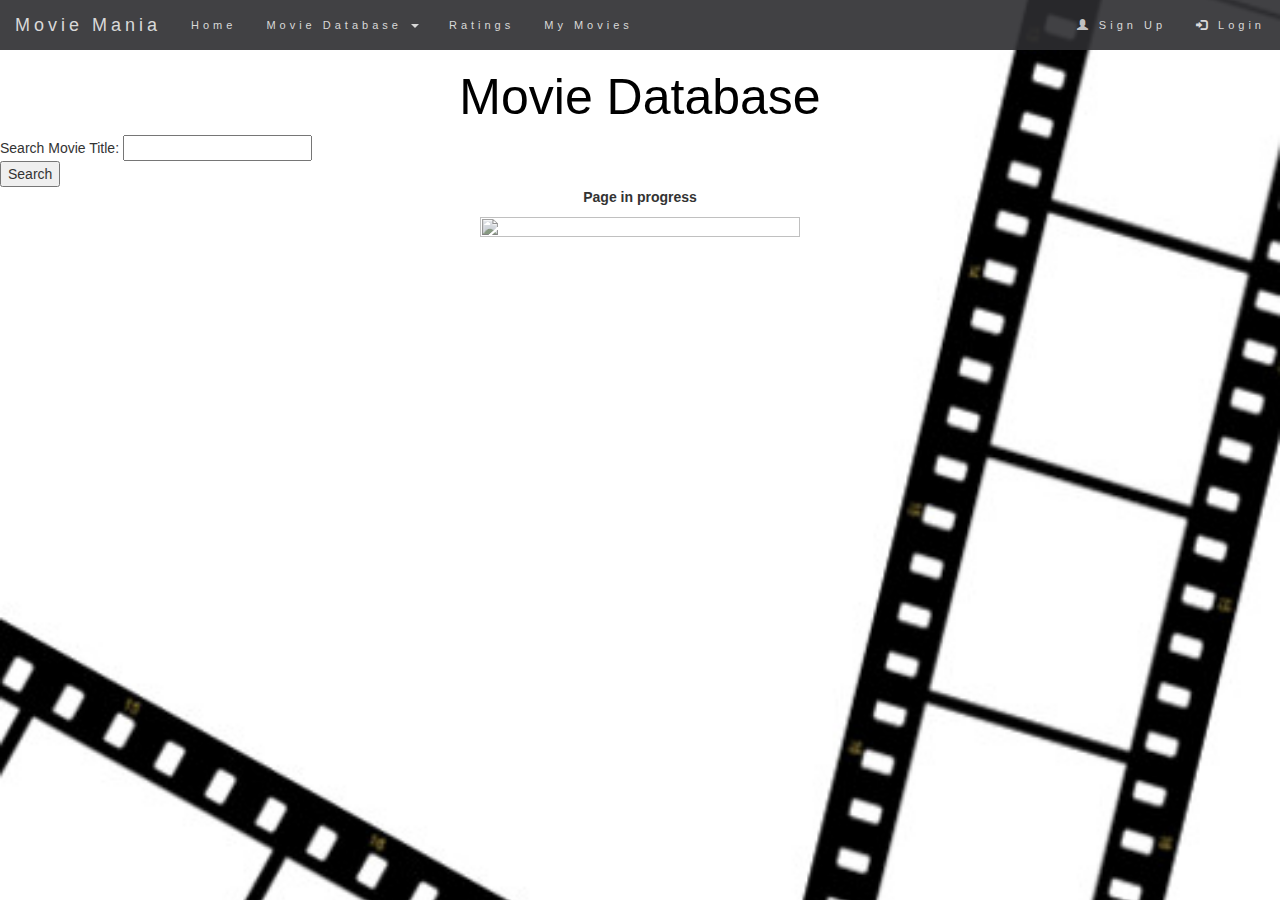
==== by_title.html @ 3785b9ae "adding javascript" ====
<!DOCTYPE html>
<html lang="en">
<head>
  <link rel="stylesheet" href="https://maxcdn.bootstrapcdn.com/bootstrap/3.3.5/css/bootstrap.min.css">
  <link rel="stylesheet" href="https://maxcdn.bootstrapcdn.com/font-awesome/4.5.0/css/font-awesome.min.css">
  <link type="text/css" rel="stylesheet" href="main.css"/>
  <link rel='shortcut icon' href='pictures/film-reel.jpg' type='image/x-icon'/ >
  <meta charset="UTF-8">
  <title>Movie Mania</title>
</head>
  <body>
    <nav class="navbar navbar-default navbar-fixed-top">
      <div class="container-fluid">
        <div class="navbar-header">
          <a class="navbar-brand">Movie Mania</a>
        </div>
        <div>
      <ul class="nav navbar-nav">
        <li><a href="index.html">Home</a></li>
        <li class="dropdown" class="active">
          <a class="dropdown-toggle" data-toggle="dropdown" href="#">Movie Database
          <span class="caret"></span></a>
          <ul class="dropdown-menu">
            <li><a href="by_title.html">Search By Title</a></li>
            <li><a href="#">Page 1-2</a></li>
            <li><a href="#">Page 1-3</a></li>
          </ul>
        </li>
        <li><a href="ratings.html">Ratings</a></li>
        <li><a href="my_movies.html">My Movies</a></li>
      </ul>
      <ul class="nav navbar-nav navbar-right">
        <li><a href="#"><span class="glyphicon glyphicon-user"></span> Sign Up</a></li>
        <li><a href="#"><span class="glyphicon glyphicon-log-in"></span> Login</a></li>
      </ul>
    </div>
  </div>
</nav>
<header>
  <h1>Movie Database</h1>
</header>
<section>
  Search Movie Title: <input id='title'><br>
  <button id='call'>Search</button><br>
  <div id='results'></div>
</section>
  <div>
    <strong><center><p>Page in progress</p></center></strong>
    <center><img src="http://weknowyourdreams.com/images/kitten/kitten-03.jpg" class="wait-img"></center>
  </div>
  <div class="scrolltest">
  </div>
    <script src="https://ajax.googleapis.com/ajax/libs/jquery/2.2.0/jquery.min.js"></script>
    <script type="text/javascript" src='main.js'></script>
    <script src="http://maxcdn.bootstrapcdn.com/bootstrap/3.3.5/js/bootstrap.min.js"></script>
  </body>
</html>
---- main.css ----
body {
    background-image: url("pictures/Background.jpg");
    background-repeat: no-repeat;
    background-position: center center;
    background-attachment: fixed;
    background-size: 100%, 100%;
}

h1 {
  text-align: center;
  font-family: "arial";
  font-size: 50px;
  color: black;
  padding-top: 50px
}

/* Add a dark background color with a little bit see-through */
.navbar {
    margin-bottom: 0;
    background-color: #2d2d30;
    border: 0;
    font-size: 11px !important;
    letter-spacing: 4px;
    opacity:0.9;
    display: inline-block;
    margin-left: auto;
    margin-right: auto;
}

/* Add a gray color to all navbar links */
.navbar li a, .navbar .navbar-brand {
    color: #d5d5d5 !important;
}

/* On hover, the links will turn white */
.navbar-nav li a:hover {
    color: #fff !important;
}

/* The active link */
.navbar-nav li.active a {
    color: #fff !important;
    background-color:#29292c !important;
}

/* Remove border color from the collapsible button */
.navbar-default .navbar-toggle {
    border-color: transparent;
}

/* Dropdown */
.open .dropdown-toggle {
    color: #fff ;
    background-color: #555 !important;
}

/* Dropdown links */
.dropdown-menu li a {
    color: #000 !important;
}

/* On hover, the dropdown links will turn red */
.dropdown-menu li a:hover {
    background-color: red !important;
}

.carousel-inner img {
    -webkit-filter: grayscale(80%);
    filter: grayscale(80%); /* make all photos black and white */
    height: 30%;
    width: 30%;
}

.carousel-control {
  color: black;
}

.wait-img {
  -webkit-filter: grayscale(80%);
  filter: grayscale(80%);
  height: 50%;
  width: 50%;
}
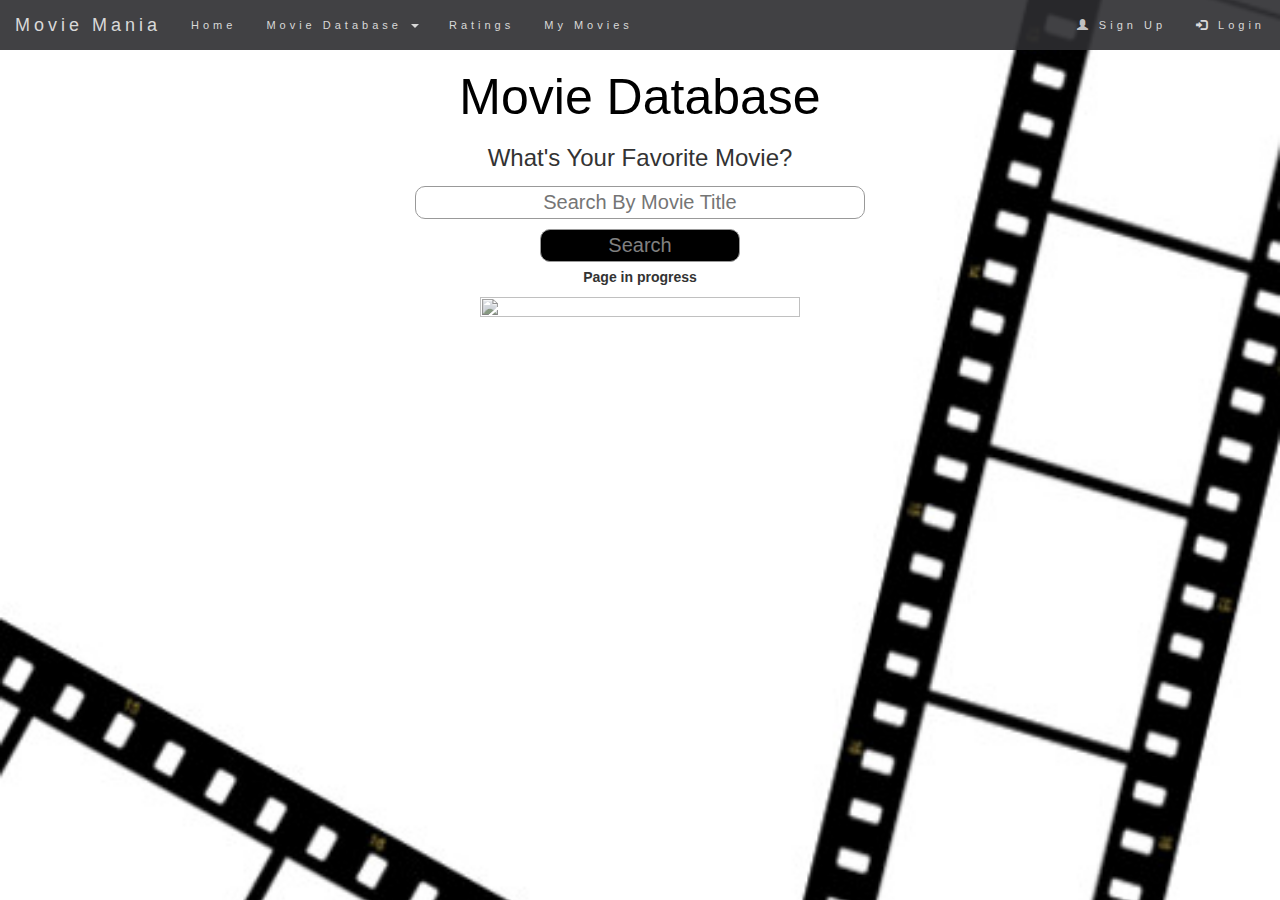
==== commit e3c0e4ae: "added api" ====
--- a/by_title.html
+++ b/by_title.html
@@ -22,7 +22,7 @@
           <span class="caret"></span></a>
           <ul class="dropdown-menu">
             <li><a href="by_title.html">Search By Title</a></li>
-            <li><a href="#">Page 1-2</a></li>
+            <li><a href="#">Search By Genre</a></li>
             <li><a href="#">Page 1-3</a></li>
           </ul>
         </li>
@@ -38,15 +38,16 @@
 </nav>
 <header>
   <h1>Movie Database</h1>
+  <h3>What's Your Favorite Movie?</h3>
 </header>
-<section>
-  Search Movie Title: <input id='title'><br>
-  <button id='call'>Search</button><br>
-  <div id='results'></div>
-</section>
+<center><section>
+  <input type="text" id='title' placeholder="Search By Movie Title"><br>
+  <button id='call' type="submit">Search</button><br>
+  <div id='results' class='results'></div>
+</section></center>
   <div>
     <strong><center><p>Page in progress</p></center></strong>
-    <center><img src="http://weknowyourdreams.com/images/kitten/kitten-03.jpg" class="wait-img"></center>
+    <center><img src="http://www.southernhillsanimalhospital.com/sites/site-1450/images/kittens.jpg" class="wait-img"></center>
   </div>
   <div class="scrolltest">
   </div>
--- a/main.css
+++ b/main.css
@@ -12,6 +12,11 @@
   font-size: 50px;
   color: black;
   padding-top: 50px
+}
+
+h3 {
+  text-align: center;
+  font-family: "arial";
 }
 
 /* Add a dark background color with a little bit see-through */
@@ -61,7 +66,7 @@
 
 /* On hover, the dropdown links will turn red */
 .dropdown-menu li a:hover {
-    background-color: red !important;
+    background-color: grey !important;
 }
 
 .carousel-inner img {
@@ -81,3 +86,29 @@
   height: 50%;
   width: 50%;
 }
+
+.results {
+  text-align: center;
+  text-shadow: 1px 1px grey;
+  margin-left: 140px;
+  margin-right: 140px;
+}
+
+input[type = text] {
+  border: 1px solid #999;
+  border-radius: 10px;
+  width: 450px;
+  font-size: 20px;
+  margin: 5px;
+  text-align: center;
+}
+
+button[type = submit] {
+  border: 1px solid #999;
+  border-radius: 10px;
+  width: 200px;
+  font-size: 20px;
+  color: grey;
+  background-color: black;
+  margin: 5px;
+}
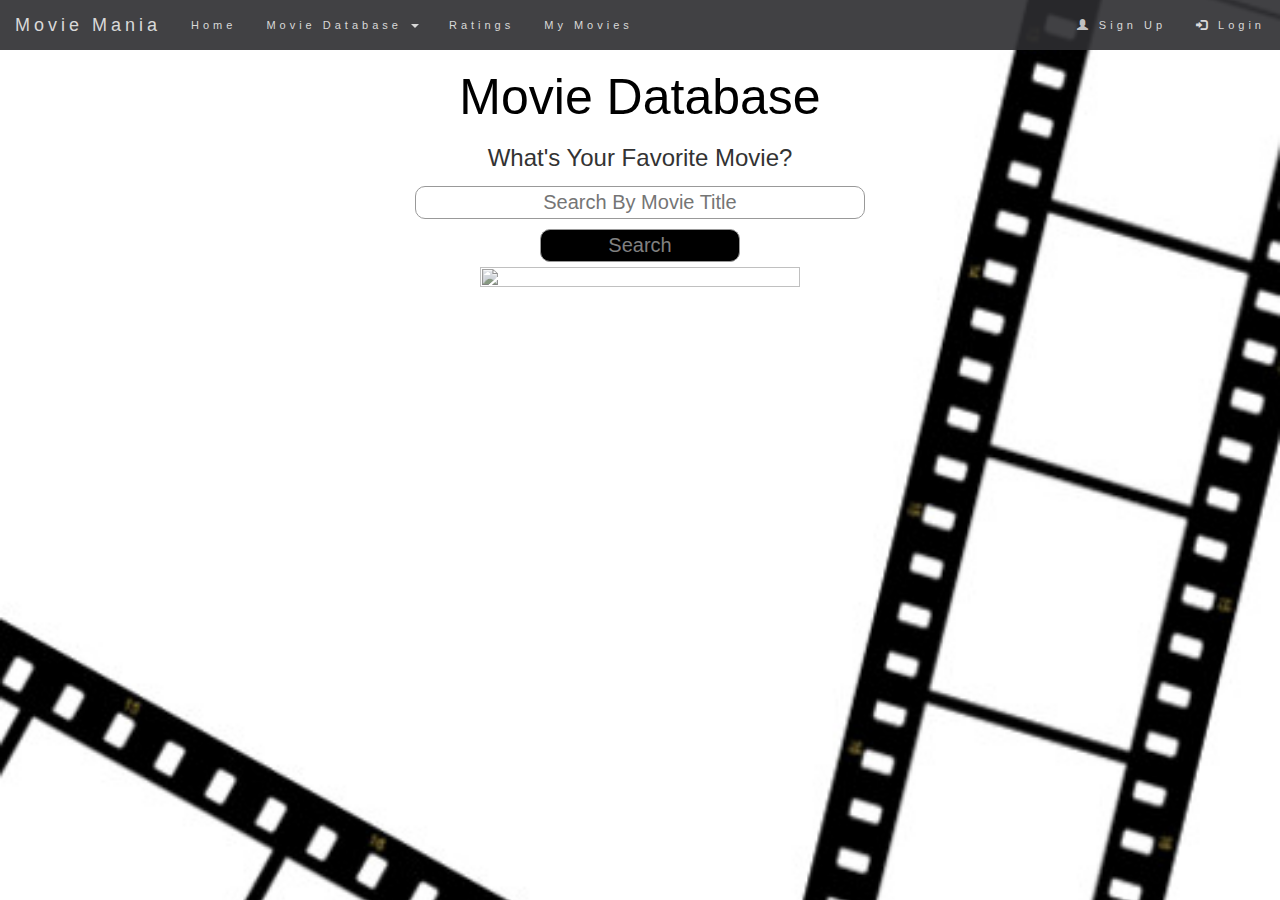
==== commit d2340e8d: "delete from local storage" ====
--- a/by_title.html
+++ b/by_title.html
@@ -46,7 +46,6 @@
   <div id='results' class='results'></div>
 </section></center>
   <div>
-    <strong><center><p>Page in progress</p></center></strong>
     <center><img src="http://www.southernhillsanimalhospital.com/sites/site-1450/images/kittens.jpg" class="wait-img"></center>
   </div>
   <div class="scrolltest">
--- a/main.css
+++ b/main.css
@@ -71,7 +71,7 @@
 
 .carousel-inner img {
     -webkit-filter: grayscale(80%);
-    filter: grayscale(80%); /* make all photos black and white */
+    filter: grayscale(80%);
     height: 30%;
     width: 30%;
 }
@@ -112,3 +112,15 @@
   background-color: black;
   margin: 5px;
 }
+
+.myMovie img {
+  height: 300px;
+  width: 200px;
+}
+
+.myMovie button {
+  border-radius: 5px;
+  padding: 5px;
+  background-color: white;
+  margin-bottom: 30px;
+}
